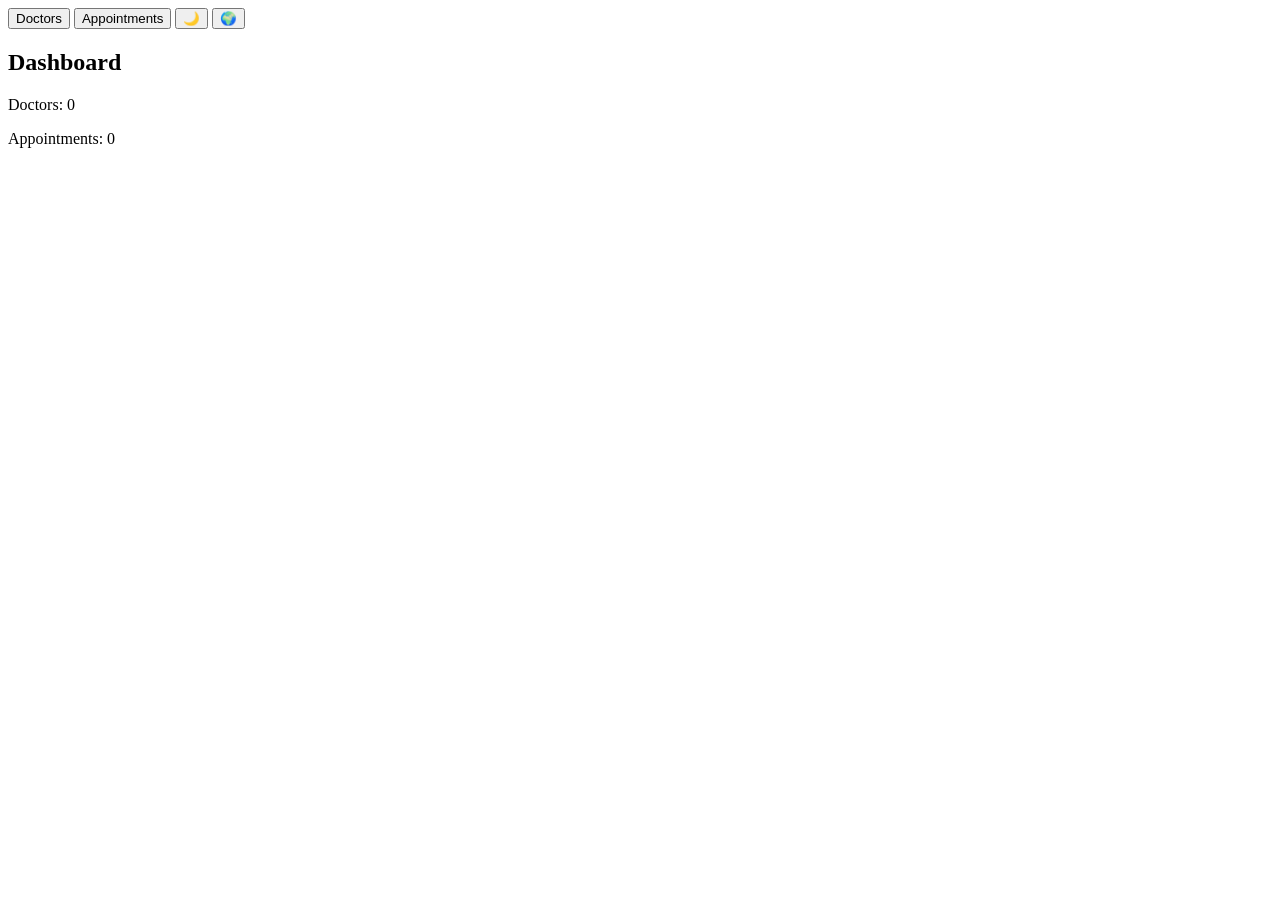
==== dashboard.html @ 461f5f2d "Add files via upload" ====
<!DOCTYPE html>
<html>
<head>
<meta charset="UTF-8">
<title>Dashboard</title>
<link rel="stylesheet" href="css/style.css">
</head>

<body>

<div class="nav">
  <button onclick="go('doctors.html')" id="docBtn">Doctors</button>
  <button onclick="go('appointments.html')" id="appBtn">Appointments</button>

  <button onclick="toggleTheme()">🌙</button>
  <button onclick="toggleLang()">🌍</button>
</div>

<div class="card">
  <h2 id="welcome">Dashboard</h2>

  <p id="docCountText">Doctors: <span id="docCount">0</span></p>
  <p id="appCountText">Appointments: <span id="appCount">0</span></p>
</div>

<script src="js/app.js"></script>
</body>
</html>
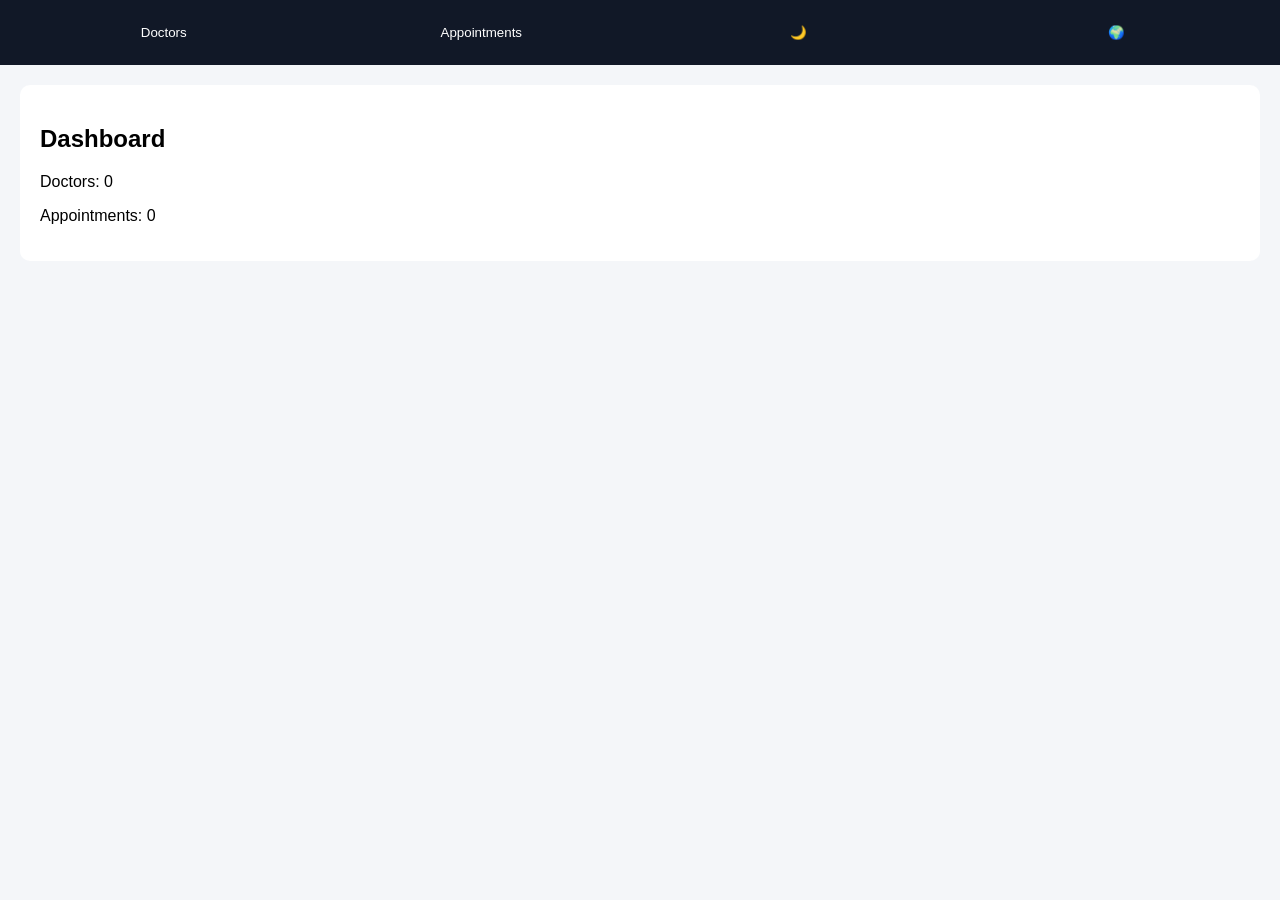
==== commit f74d11e3: "Fix HTML structure and update stylesheet path" ====
--- a/dashboard.html
+++ b/dashboard.html
@@ -3,7 +3,7 @@
 <head>
 <meta charset="UTF-8">
 <title>Dashboard</title>
-<link rel="stylesheet" href="css/style.css">
+<link rel="stylesheet" href="style.css">
 </head>
 
 <body>
@@ -25,4 +25,4 @@
 
 <script src="js/app.js"></script>
 </body>
-</html>+</html>
--- a/style.css
+++ b/style.css
@@ -0,0 +1,49 @@
+body{
+  font-family:Arial;
+  margin:0;
+  background:#f4f6f9;
+  transition:0.3s;
+}
+
+.dark{
+  background:#0f172a;
+  color:white;
+}
+
+.card{
+  background:white;
+  margin:20px;
+  padding:20px;
+  border-radius:10px;
+}
+
+.dark .card{
+  background:#1e293b;
+}
+
+input, select, button{
+  width:100%;
+  padding:10px;
+  margin:5px 0;
+}
+
+button{
+  background:#111827;
+  color:white;
+  border:none;
+  cursor:pointer;
+}
+
+.center{
+  height:100vh;
+  display:flex;
+  justify-content:center;
+  align-items:center;
+}
+
+.nav{
+  display:flex;
+  gap:10px;
+  padding:10px;
+  background:#111827;
+}
